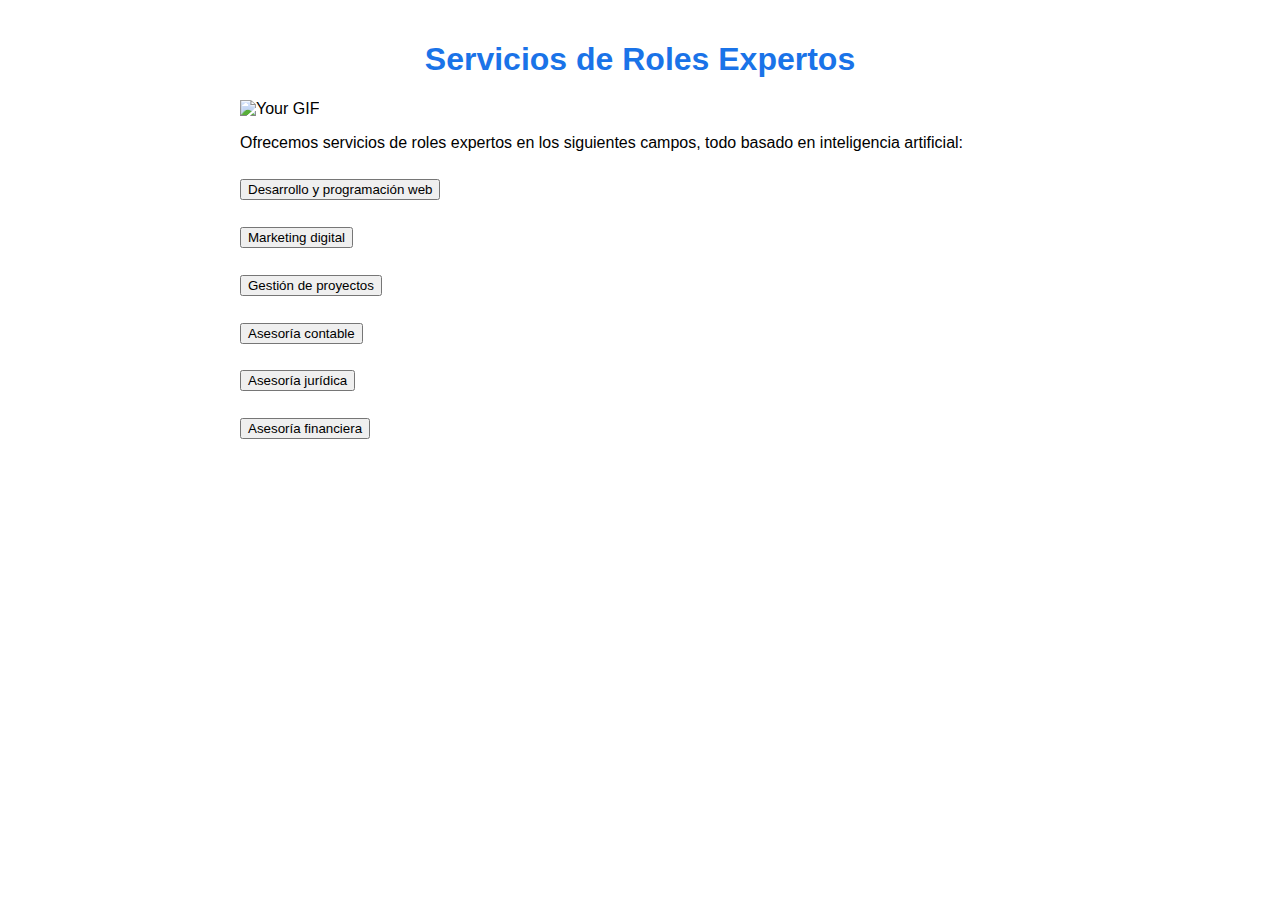
==== Index.html @ 4cf4db62 "" ====
<!DOCTYPE html>
<html>
<head>
<title>Servicios de AI</title>
<link rel="stylesheet" href="c.css">
</head>
<body>
<div class="container">
<h1>Servicios de Roles Expertos</h1>
<img src="https://media3.giphy.com/media/4oSx3BFMvfiEdPLYFT/giphy.gif?cid=6c09b9523b763789dd4bec6b2911b4ca8aa9b01402b9d484&ep=v1_internal_gifs_gifId&rid=giphy.gif&ct=g" alt="Your GIF">
<p>Ofrecemos servicios de roles expertos en los siguientes campos, todo basado en inteligencia artificial:</p>
<ul>
<li><h2><button class="service-btn" data-service="webdev">Desarrollo y programación web</button></h2></li>
<li><h2><button class="service-btn" data-service="marketing">Marketing digital</button></h2></li>
<li><h2><button class="service-btn" data-service="proyectos">Gestión de proyectos</button></h2></li>
<li><h2><button class="service-btn" data-service="contable">Asesoría contable</button></h2></li>
<li><h2><button class="service-btn" data-service="juridica">Asesoría jurídica</button></h2></li>
<li><h2><button class="service-btn" data-service="financiera">Asesoría financiera</button></h2></li>
</ul>
<div id="webdev" class="service">
<img src="https://static.vecteezy.com/system/resources/previews/000/271/024/original/vector-web-development-web-banner.jpg" alt="Desarrollo y programación web">
<p>Ofrecemos servicios de desarrollo y programación web utilizando las últimas tecnologías y herramientas. Nuestros expertos pueden ayudarte a crear sitios web atractivos y funcionales que cumplan con tus necesidades y objetivos. Trabajamos con lenguajes de programación como HTML, CSS, JavaScript, PHP y frameworks como React, Angular y Vue.js.</p>
</div>
<div id="marketing" class="service">
<img src="https://images.pexels.com/photos/4350767/pexels-photo-4350767.jpeg?auto=compress&cs=tinysrgb&w=1260&h=750&dpr=2" alt="Marketing digital">
<p>Ofrecemos servicios de marketing digital para ayudarte a promocionar tu negocio en línea. Nuestros expertos pueden ayudarte a desarrollar estrategias efectivas de publicidad en línea, SEO, redes sociales y más. Utilizamos herramientas avanzadas de análisis de datos para medir el éxito de tus campañas y ajustar nuestras estrategias en consecuencia.</p>
</div>
<div id="proyectos" class="service">
<img src="https://images.pexels.com/photos/7948044/pexels-photo-7948044.jpeg?auto=compress&cs=tinysrgb&w=1260&h=750&dpr=2" alt="Gestión de proyectos">
<p>Ofrecemos servicios de gestión de proyectos para ayudarte a planificar y ejecutar tus proyectos de manera efectiva. Nuestros expertos pueden ayudarte a definir el alcance del proyecto, establecer un cronograma realista y gestionar los recursos necesarios para completar el proyecto con éxito. Utilizamos metodologías ágiles como Scrum y Kanban para garantizar la entrega oportuna y la satisfacción del cliente.</p>
</div>
<div id="contable" class="service">
<img src="https://images.pexels.com/photos/6863189/pexels-photo-6863189.jpeg?auto=compress&cs=tinysrgb&w=1260&h=750&dpr=2" alt="Asesoría contable">
<p>Ofrecemos servicios de asesoría contable para ayudarte a llevar un registro preciso y actualizado de tus finanzas. Nuestros expertos pueden ayudarte a preparar estados financieros, calcular impuestos y cumplir con las normativas contables aplicables. Utilizamos software avanzado de contabilidad para garantizar la precisión y eficiencia en nuestros servicios.</p>
</div>
<div id="juridica" class="service">
<img src="https://images.pexels.com/photos/5669602/pexels-photo-5669602.jpeg?auto=compress&cs=tinysrgb&w=1260&h=750&dpr=2" alt="Asesoría jurídica">
<p>Ofrecemos servicios de asesoría jurídica para ayudarte a cumplir con las leyes y regulaciones aplicables a tu negocio. Nuestros expertos pueden ayudarte a redactar contratos, proteger tus derechos de propiedad intelectual y resolver disputas legales. Trabajamos con abogados experimentados en diferentes áreas del derecho para proporcionarte asesoramiento legal preciso y confiable.</p>
</div>
<div id="financiera" class="service">
<img src="https://images.pexels.com/photos/5980899/pexels-photo-5980899.jpeg?auto=compress&cs=tinysrgb&w=1260&h=750&dpr=2" alt="Asesoría financiera">
<p>Ofrecemos servicios de asesoría financieraas para ayudarte a tomar decisiones informadas sobre tus finanzas. Nuestros expertos pueden ayudarte a desarrollar un plan financiero sólido, invertir sabiamente y gestionar tus riesgos financieros. Utilizamos herramientas avanzadas de análisis financiero para proporcionarte recomendaciones personalizadas basadas en tus objetivos y situación financiera.</p>
</div>
</div>
<script src="js.js"></script>
</body>
</html>
---- c.css ----
:root {
 --color-primary: #1a73e8;
 --color-primary-dark: #174ea6;
 --color-primary-light: #e8f0fe;
}
@media (prefers-color-scheme: dark) {
 :root {
 --color-primary: #8ab4f8;
 --color-primary-dark: #e8f0fe;
 --color-primary-light: #174ea6;
 }
}
body {
 font-family: Arial, sans-serif;
 margin: 0;
 padding: 0;
}
.container {
 max-width: 800px;
 margin: 0 auto;
 padding: 20px;
}
h1 {
 color: var(--color-primary);
 text-align: center;
}
h2 {
 color: var(--color-primary-dark);
}
ul {
 list-style: none;
 padding: 0;
}
li {
 margin-bottom: 10px;
}
.service {
 display: none;
}
.service.active {
 display: block;
}
.service img {
 max-width: 100%;
 height: auto;
 display: block;
 margin-bottom: 20px;
}
@media (max-width: 600px) {
 .container {
 padding: 10px;
 }
 h1 {
 font-size: 24px;
 }
 h2 {
 font-size: 18px;
 }
}
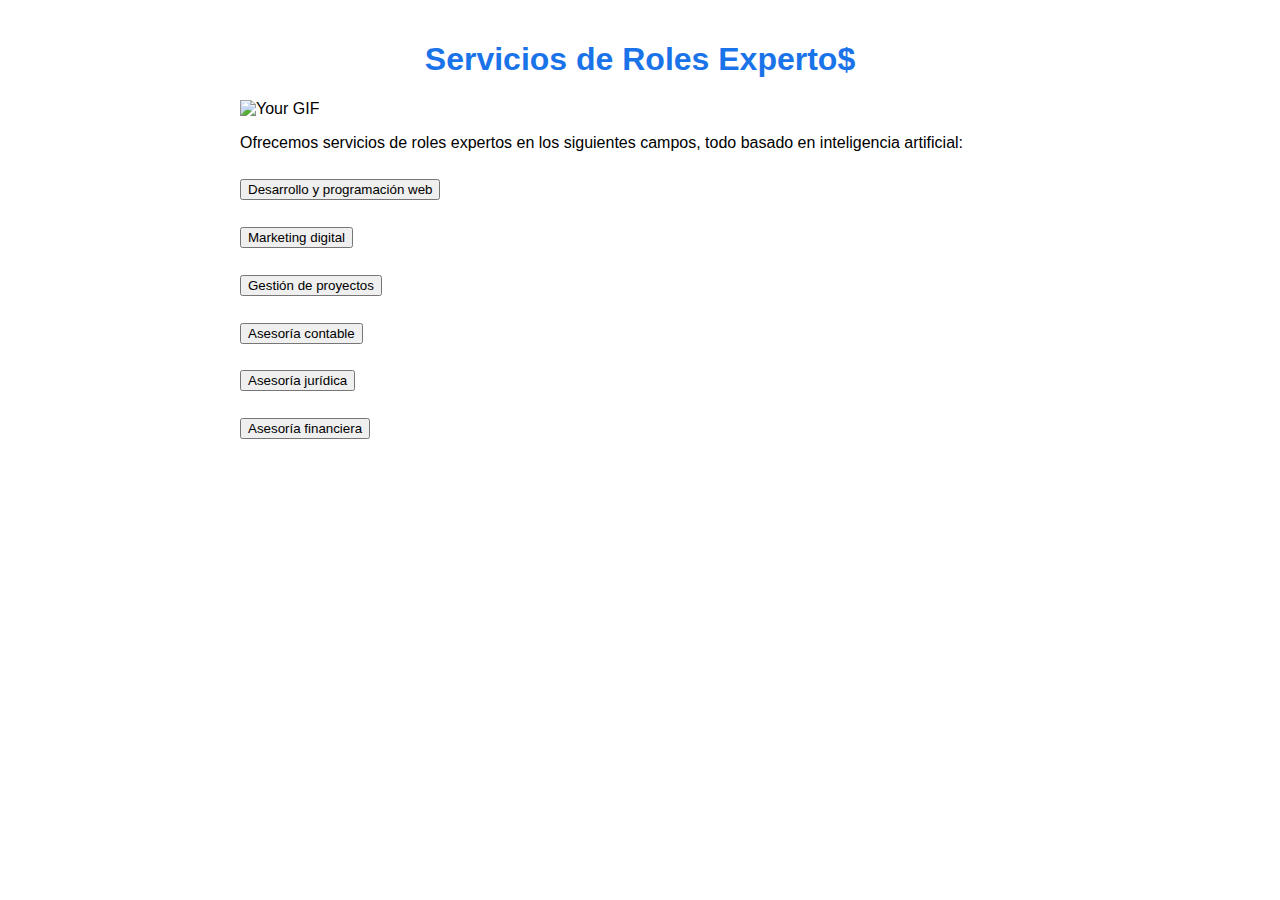
==== commit dfba6394: "Actualizar Index.html" ====
--- a/Index.html
+++ b/Index.html
@@ -6,7 +6,7 @@
 </head>
 <body>
 <div class="container">
-<h1>Servicios de Roles Expertos</h1>
+<h1>Servicios de Roles Experto$</h1>
 <img src="https://media3.giphy.com/media/4oSx3BFMvfiEdPLYFT/giphy.gif?cid=6c09b9523b763789dd4bec6b2911b4ca8aa9b01402b9d484&ep=v1_internal_gifs_gifId&rid=giphy.gif&ct=g" alt="Your GIF">
 <p>Ofrecemos servicios de roles expertos en los siguientes campos, todo basado en inteligencia artificial:</p>
 <ul>
@@ -39,7 +39,7 @@
 </div>
 <div id="financiera" class="service">
 <img src="https://images.pexels.com/photos/5980899/pexels-photo-5980899.jpeg?auto=compress&cs=tinysrgb&w=1260&h=750&dpr=2" alt="Asesoría financiera">
-<p>Ofrecemos servicios de asesoría financieraas para ayudarte a tomar decisiones informadas sobre tus finanzas. Nuestros expertos pueden ayudarte a desarrollar un plan financiero sólido, invertir sabiamente y gestionar tus riesgos financieros. Utilizamos herramientas avanzadas de análisis financiero para proporcionarte recomendaciones personalizadas basadas en tus objetivos y situación financiera.</p>
+<p>Ofrecemos servicios de asesoría financieras para ayudarte a tomar decisiones informadas sobre tus finanzas. Nuestros expertos pueden ayudarte a desarrollar un plan financiero sólido, invertir sjulianaabiamente y gestionar tus riesgos financieros. Utilizamos herramientas avanzadas de análisis financiero para proporcionarte recomendaciones personalizadas basadas en tus objetivos y situación financiera.</p>
 </div>
 </div>
 <script src="js.js"></script>
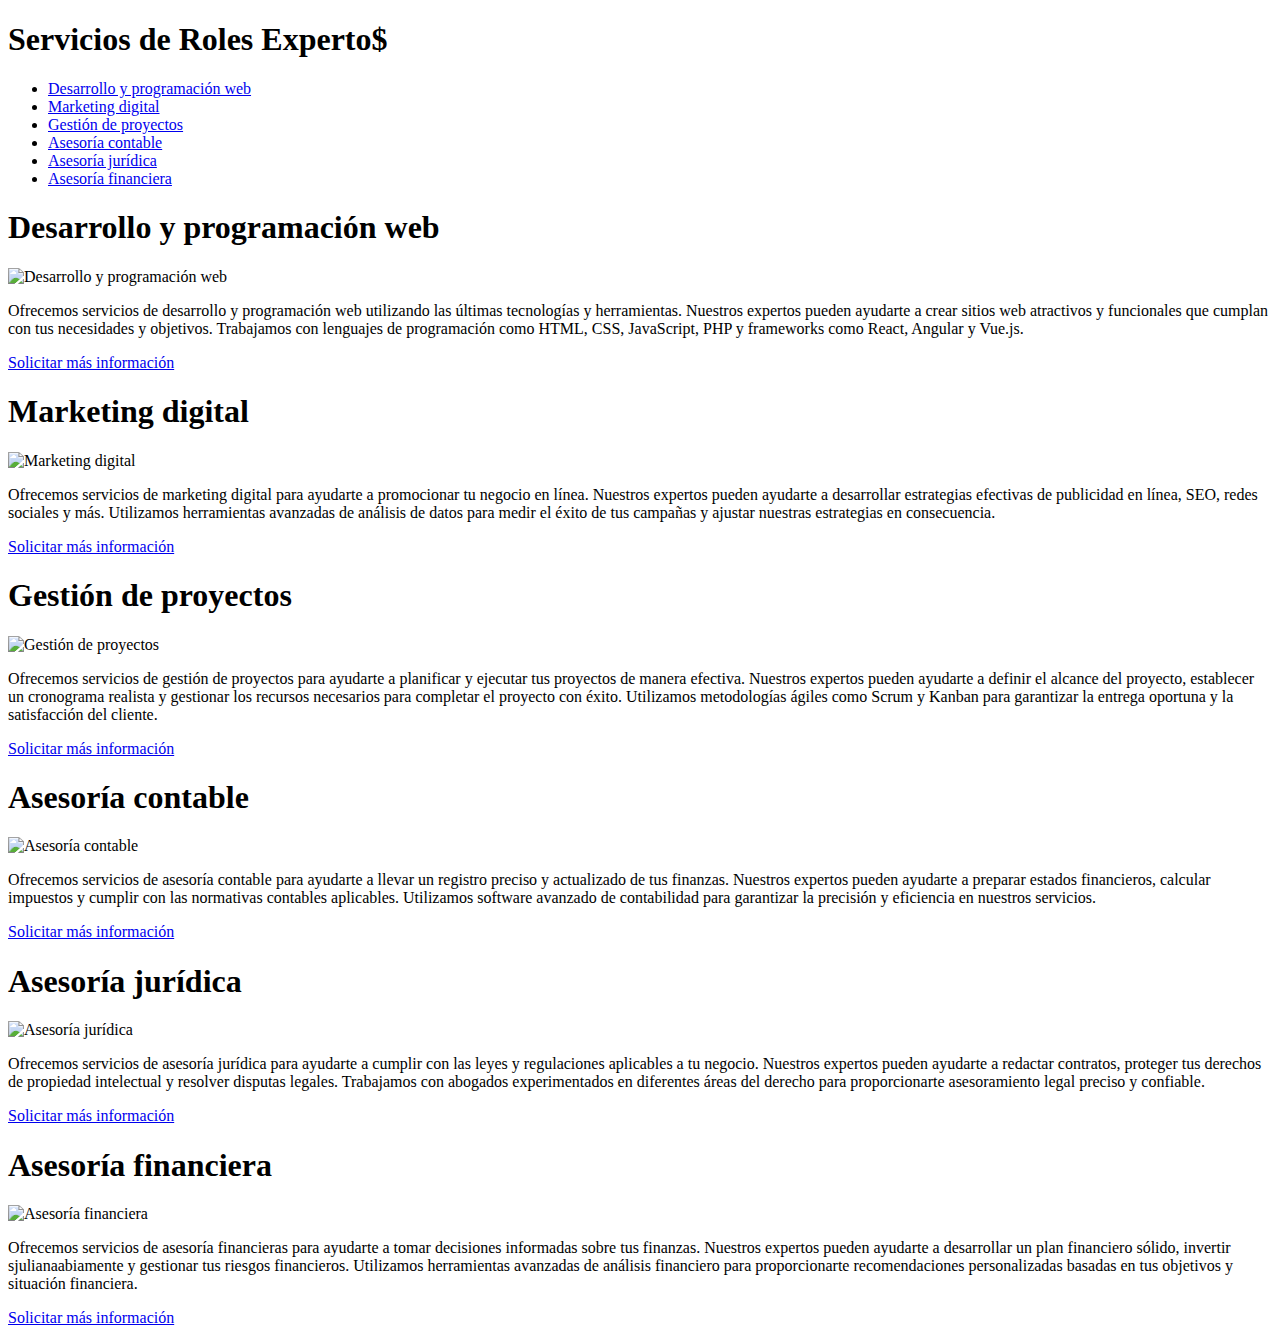
==== commit 44d990e9: "Rename prueba.html to Index.html" ====
--- a/Index.html
+++ b/Index.html
@@ -1,49 +1 @@
-<!DOCTYPE html>
-<html>
-<head>
-<title>Servicios de AI</title>
-<link rel="stylesheet" href="c.css">
-</head>
-<body>
-<div class="container">
-<h1>Servicios de Roles Experto$</h1>
-<img src="https://media3.giphy.com/media/4oSx3BFMvfiEdPLYFT/giphy.gif?cid=6c09b9523b763789dd4bec6b2911b4ca8aa9b01402b9d484&ep=v1_internal_gifs_gifId&rid=giphy.gif&ct=g" alt="Your GIF">
-<p>Ofrecemos servicios de roles expertos en los siguientes campos, todo basado en inteligencia artificial:</p>
-<ul>
-<li><h2><button class="service-btn" data-service="webdev">Desarrollo y programación web</button></h2></li>
-<li><h2><button class="service-btn" data-service="marketing">Marketing digital</button></h2></li>
-<li><h2><button class="service-btn" data-service="proyectos">Gestión de proyectos</button></h2></li>
-<li><h2><button class="service-btn" data-service="contable">Asesoría contable</button></h2></li>
-<li><h2><button class="service-btn" data-service="juridica">Asesoría jurídica</button></h2></li>
-<li><h2><button class="service-btn" data-service="financiera">Asesoría financiera</button></h2></li>
-</ul>
-<div id="webdev" class="service">
-<img src="https://static.vecteezy.com/system/resources/previews/000/271/024/original/vector-web-development-web-banner.jpg" alt="Desarrollo y programación web">
-<p>Ofrecemos servicios de desarrollo y programación web utilizando las últimas tecnologías y herramientas. Nuestros expertos pueden ayudarte a crear sitios web atractivos y funcionales que cumplan con tus necesidades y objetivos. Trabajamos con lenguajes de programación como HTML, CSS, JavaScript, PHP y frameworks como React, Angular y Vue.js.</p>
-</div>
-<div id="marketing" class="service">
-<img src="https://images.pexels.com/photos/4350767/pexels-photo-4350767.jpeg?auto=compress&cs=tinysrgb&w=1260&h=750&dpr=2" alt="Marketing digital">
-<p>Ofrecemos servicios de marketing digital para ayudarte a promocionar tu negocio en línea. Nuestros expertos pueden ayudarte a desarrollar estrategias efectivas de publicidad en línea, SEO, redes sociales y más. Utilizamos herramientas avanzadas de análisis de datos para medir el éxito de tus campañas y ajustar nuestras estrategias en consecuencia.</p>
-</div>
-<div id="proyectos" class="service">
-<img src="https://images.pexels.com/photos/7948044/pexels-photo-7948044.jpeg?auto=compress&cs=tinysrgb&w=1260&h=750&dpr=2" alt="Gestión de proyectos">
-<p>Ofrecemos servicios de gestión de proyectos para ayudarte a planificar y ejecutar tus proyectos de manera efectiva. Nuestros expertos pueden ayudarte a definir el alcance del proyecto, establecer un cronograma realista y gestionar los recursos necesarios para completar el proyecto con éxito. Utilizamos metodologías ágiles como Scrum y Kanban para garantizar la entrega oportuna y la satisfacción del cliente.</p>
-</div>
-<div id="contable" class="service">
-<img src="https://images.pexels.com/photos/6863189/pexels-photo-6863189.jpeg?auto=compress&cs=tinysrgb&w=1260&h=750&dpr=2" alt="Asesoría contable">
-<p>Ofrecemos servicios de asesoría contable para ayudarte a llevar un registro preciso y actualizado de tus finanzas. Nuestros expertos pueden ayudarte a preparar estados financieros, calcular impuestos y cumplir con las normativas contables aplicables. Utilizamos software avanzado de contabilidad para garantizar la precisión y eficiencia en nuestros servicios.</p>
-</div>
-<div id="juridica" class="service">
-<img src="https://images.pexels.com/photos/5669602/pexels-photo-5669602.jpeg?auto=compress&cs=tinysrgb&w=1260&h=750&dpr=2" alt="Asesoría jurídica">
-<p>Ofrecemos servicios de asesoría jurídica para ayudarte a cumplir con las leyes y regulaciones aplicables a tu negocio. Nuestros expertos pueden ayudarte a redactar contratos, proteger tus derechos de propiedad intelectual y resolver disputas legales. Trabajamos con abogados experimentados en diferentes áreas del derecho para proporcionarte asesoramiento legal preciso y confiable.</p>
-</div>
-<div id="financiera" class="service">
-<img src="https://images.pexels.com/photos/5980899/pexels-photo-5980899.jpeg?auto=compress&cs=tinysrgb&w=1260&h=750&dpr=2" alt="Asesoría financiera">
-<p>Ofrecemos servicios de asesoría financieras para ayudarte a tomar decisiones informadas sobre tus finanzas. Nuestros expertos pueden ayudarte a desarrollar un plan financiero sólido, invertir sjulianaabiamente y gestionar tus riesgos financieros. Utilizamos herramientas avanzadas de análisis financiero para proporcionarte recomendaciones personalizadas basadas en tus objetivos y situación financiera.</p>
-</div>
-</div>
-<script src="js.js"></script>
-</body>
-</html>
-
-
+ <!DOCTYPE html> <html> <head> <title>Servicios de AI</title> <link rel="stylesheet" href="c.css"> </head> <body> <div class="container"> <h1>Servicios de Roles Experto$</h1> <nav> <ul> <li><a href="#webdev">Desarrollo y programación web</a></li> <li><a href="#marketing">Marketing digital</a></li> <li><a href="#proyectos">Gestión de proyectos</a></li> <li><a href="#contable">Asesoría contable</a></li> <li><a href="#juridica">Asesoría jurídica</a></li> <li><a href="#financiera">Asesoría financiera</a></li> </ul> </nav> <section id="webdev"> <h1>Desarrollo y programación web</h1> <img src="https://static.vecteezy.com/system/resources/previews/000/271/024/original/vector-web-development-web-banner.jpg" alt="Desarrollo y programación web"> <p>Ofrecemos servicios de desarrollo y programación web utilizando las últimas tecnologías y herramientas. Nuestros expertos pueden ayudarte a crear sitios web atractivos y funcionales que cumplan con tus necesidades y objetivos. Trabajamos con lenguajes de programación como HTML, CSS, JavaScript, PHP y frameworks como React, Angular y Vue.js.</p> <a href="#">Solicitar más información</a> </section> <section id="marketing"> <h1>Marketing digital</h1> <img src="https://images.pexels.com/photos/4350767/pexels-photo-4350767.jpeg?auto=compress&cs=tinysrgb&w=1260&h=750&dpr=2" alt="Marketing digital"> <p>Ofrecemos servicios de marketing digital para ayudarte a promocionar tu negocio en línea. Nuestros expertos pueden ayudarte a desarrollar estrategias efectivas de publicidad en línea, SEO, redes sociales y más. Utilizamos herramientas avanzadas de análisis de datos para medir el éxito de tus campañas y ajustar nuestras estrategias en consecuencia.</p> <a href="#">Solicitar más información</a> </section> <section id="proyectos"> <h1>Gestión de proyectos</h1> <img src="https://images.pexels.com/photos/7948044/pexels-photo-7948044.jpeg?auto=compress&cs=tinysrgb&w=1260&h=750&dpr=2" alt="Gestión de proyectos"> <p>Ofrecemos servicios de gestión de proyectos para ayudarte a planificar y ejecutar tus proyectos de manera efectiva. Nuestros expertos pueden ayudarte a definir el alcance del proyecto, establecer un cronograma realista y gestionar los recursos necesarios para completar el proyecto con éxito. Utilizamos metodologías ágiles como Scrum y Kanban para garantizar la entrega oportuna y la satisfacción del cliente.</p> <a href="#">Solicitar más información</a> </section> <section id="contable"> <h1>Asesoría contable</h1> <img src="https://images.pexels.com/photos/6863189/pexels-photo-6863189.jpeg?auto=compress&cs=tinysrgb&w=1260&h=750&dpr=2" alt="Asesoría contable"> <p>Ofrecemos servicios de asesoría contable para ayudarte a llevar un registro preciso y actualizado de tus finanzas. Nuestros expertos pueden ayudarte a preparar estados financieros, calcular impuestos y cumplir con las normativas contables aplicables. Utilizamos software avanzado de contabilidad para garantizar la precisión y eficiencia en nuestros servicios.</p> <a href="#">Solicitar más información</a> </section> <section id="juridica"> <h1>Asesoría jurídica</h1> <img src="https://images.pexels.com/photos/5669602/pexels-photo-5669602.jpeg?auto=compress&cs=tinysrgb&w=1260&h=750&dpr=2" alt="Asesoría jurídica"> <p>Ofrecemos servicios de asesoría jurídica para ayudarte a cumplir con las leyes y regulaciones aplicables a tu negocio. Nuestros expertos pueden ayudarte a redactar contratos, proteger tus derechos de propiedad intelectual y resolver disputas legales. Trabajamos con abogados experimentados en diferentes áreas del derecho para proporcionarte asesoramiento legal preciso y confiable.</p> <a href="#">Solicitar más información</a> </section> <section id="financiera"> <h1>Asesoría financiera</h1> <img src="https://images.pexels.com/photos/5980899/pexels-photo-5980899.jpeg?auto=compress&cs=tinysrgb&w=1260&h=750&dpr=2" alt="Asesoría financiera"> <p>Ofrecemos servicios de asesoría financieras para ayudarte a tomar decisiones informadas sobre tus finanzas. Nuestros expertos pueden ayudarte a desarrollar un plan financiero sólido, invertir sjulianaabiamente y gestionar tus riesgos financieros. Utilizamos herramientas avanzadas de análisis financiero para proporcionarte recomendaciones personalizadas basadas en tus objetivos y situación financiera.</p> <a href="#">Solicitar más información</a> </section> </div> <script src="js.js"></script> </body> </html>
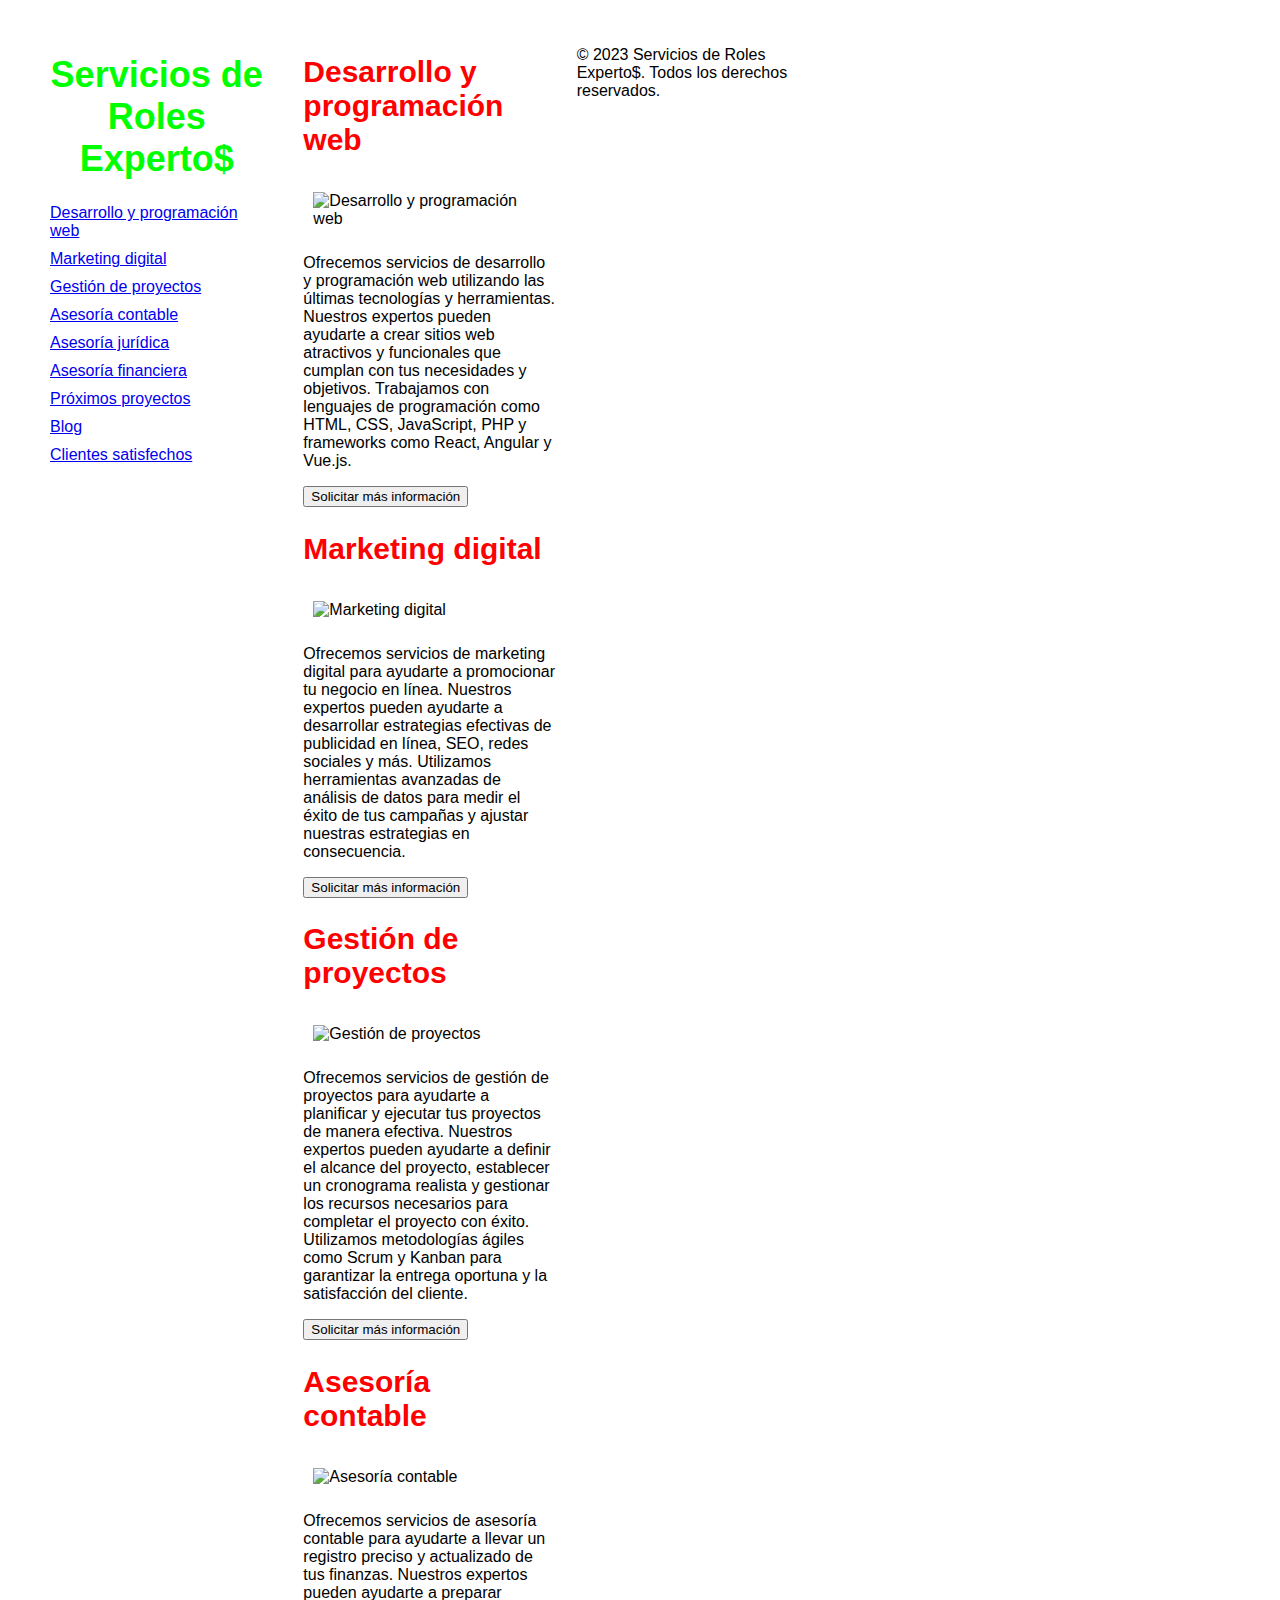
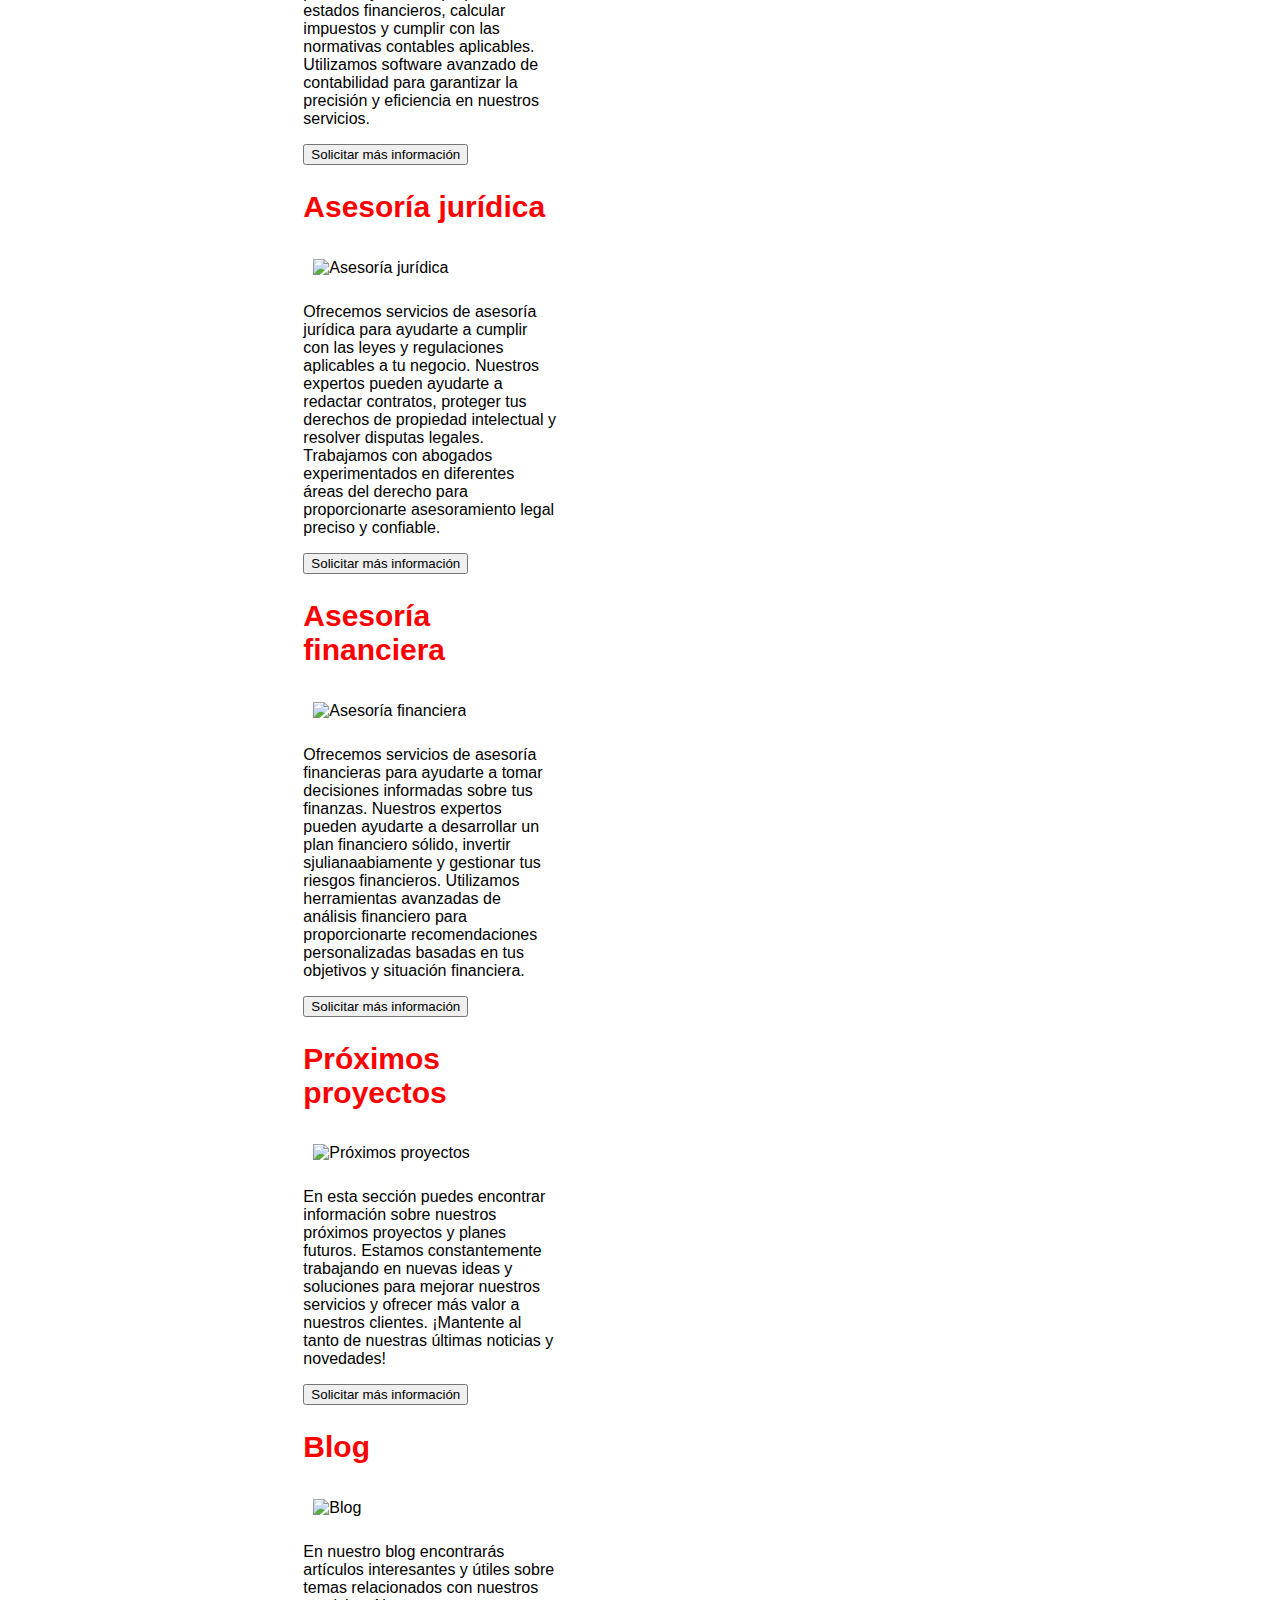
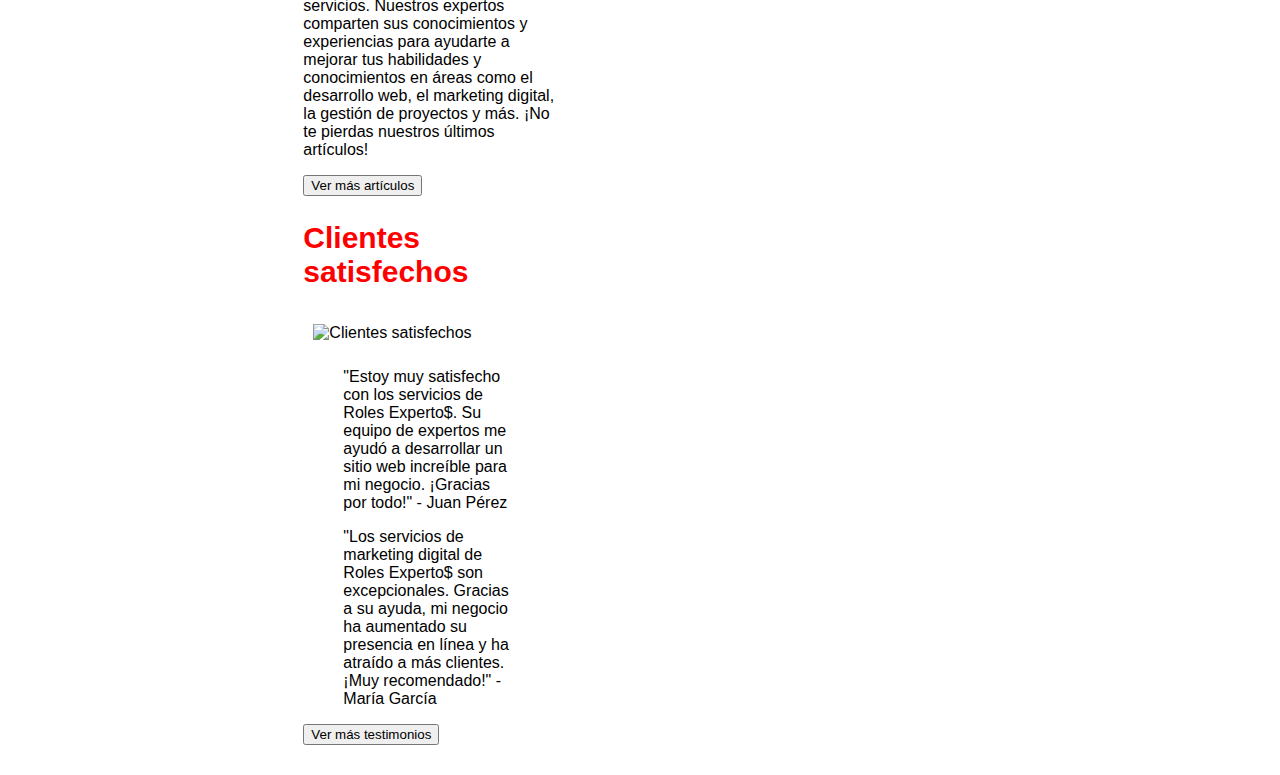
==== commit cb7ba1b9: "Update Index.html" ====
--- a/Index.html
+++ b/Index.html
@@ -1 +1,7 @@
- <!DOCTYPE html> <html> <head> <title>Servicios de AI</title> <link rel="stylesheet" href="c.css"> </head> <body> <div class="container"> <h1>Servicios de Roles Experto$</h1> <nav> <ul> <li><a href="#webdev">Desarrollo y programación web</a></li> <li><a href="#marketing">Marketing digital</a></li> <li><a href="#proyectos">Gestión de proyectos</a></li> <li><a href="#contable">Asesoría contable</a></li> <li><a href="#juridica">Asesoría jurídica</a></li> <li><a href="#financiera">Asesoría financiera</a></li> </ul> </nav> <section id="webdev"> <h1>Desarrollo y programación web</h1> <img src="https://static.vecteezy.com/system/resources/previews/000/271/024/original/vector-web-development-web-banner.jpg" alt="Desarrollo y programación web"> <p>Ofrecemos servicios de desarrollo y programación web utilizando las últimas tecnologías y herramientas. Nuestros expertos pueden ayudarte a crear sitios web atractivos y funcionales que cumplan con tus necesidades y objetivos. Trabajamos con lenguajes de programación como HTML, CSS, JavaScript, PHP y frameworks como React, Angular y Vue.js.</p> <a href="#">Solicitar más información</a> </section> <section id="marketing"> <h1>Marketing digital</h1> <img src="https://images.pexels.com/photos/4350767/pexels-photo-4350767.jpeg?auto=compress&cs=tinysrgb&w=1260&h=750&dpr=2" alt="Marketing digital"> <p>Ofrecemos servicios de marketing digital para ayudarte a promocionar tu negocio en línea. Nuestros expertos pueden ayudarte a desarrollar estrategias efectivas de publicidad en línea, SEO, redes sociales y más. Utilizamos herramientas avanzadas de análisis de datos para medir el éxito de tus campañas y ajustar nuestras estrategias en consecuencia.</p> <a href="#">Solicitar más información</a> </section> <section id="proyectos"> <h1>Gestión de proyectos</h1> <img src="https://images.pexels.com/photos/7948044/pexels-photo-7948044.jpeg?auto=compress&cs=tinysrgb&w=1260&h=750&dpr=2" alt="Gestión de proyectos"> <p>Ofrecemos servicios de gestión de proyectos para ayudarte a planificar y ejecutar tus proyectos de manera efectiva. Nuestros expertos pueden ayudarte a definir el alcance del proyecto, establecer un cronograma realista y gestionar los recursos necesarios para completar el proyecto con éxito. Utilizamos metodologías ágiles como Scrum y Kanban para garantizar la entrega oportuna y la satisfacción del cliente.</p> <a href="#">Solicitar más información</a> </section> <section id="contable"> <h1>Asesoría contable</h1> <img src="https://images.pexels.com/photos/6863189/pexels-photo-6863189.jpeg?auto=compress&cs=tinysrgb&w=1260&h=750&dpr=2" alt="Asesoría contable"> <p>Ofrecemos servicios de asesoría contable para ayudarte a llevar un registro preciso y actualizado de tus finanzas. Nuestros expertos pueden ayudarte a preparar estados financieros, calcular impuestos y cumplir con las normativas contables aplicables. Utilizamos software avanzado de contabilidad para garantizar la precisión y eficiencia en nuestros servicios.</p> <a href="#">Solicitar más información</a> </section> <section id="juridica"> <h1>Asesoría jurídica</h1> <img src="https://images.pexels.com/photos/5669602/pexels-photo-5669602.jpeg?auto=compress&cs=tinysrgb&w=1260&h=750&dpr=2" alt="Asesoría jurídica"> <p>Ofrecemos servicios de asesoría jurídica para ayudarte a cumplir con las leyes y regulaciones aplicables a tu negocio. Nuestros expertos pueden ayudarte a redactar contratos, proteger tus derechos de propiedad intelectual y resolver disputas legales. Trabajamos con abogados experimentados en diferentes áreas del derecho para proporcionarte asesoramiento legal preciso y confiable.</p> <a href="#">Solicitar más información</a> </section> <section id="financiera"> <h1>Asesoría financiera</h1> <img src="https://images.pexels.com/photos/5980899/pexels-photo-5980899.jpeg?auto=compress&cs=tinysrgb&w=1260&h=750&dpr=2" alt="Asesoría financiera"> <p>Ofrecemos servicios de asesoría financieras para ayudarte a tomar decisiones informadas sobre tus finanzas. Nuestros expertos pueden ayudarte a desarrollar un plan financiero sólido, invertir sjulianaabiamente y gestionar tus riesgos financieros. Utilizamos herramientas avanzadas de análisis financiero para proporcionarte recomendaciones personalizadas basadas en tus objetivos y situación financiera.</p> <a href="#">Solicitar más información</a> </section> </div> <script src="js.js"></script> </body> </html>
+<!DOCTYPE html> <html> <head> <title>Servicios de AI</title> <link rel="stylesheet" href="c.css"> </head> <body> <div class="container"> <header> <h1>Servicios de Roles Experto$</h1> <nav> <ul> <li><a href="#webdev">Desarrollo y programación web</a></li> <li><a href="#marketing">Marketing digital</a></li> <li><a href="#proyectos">Gestión de proyectos</a></li> <li><a href="#contable">Asesoría contable</a></li> <li><a href="#juridica">Asesoría jurídica</a></li> <li><a href="#financiera">Asesoría financiera</a></li> <li><a href="#proximos-proyectos">Próximos proyectos</a></li> <!-- Agregado --> <li><a href="#blog">Blog</a></li> <!-- Agregado --> <li><a href="#clientes-satisfechos">Clientes satisfechos</a></li> <!-- Agregado --> </ul> </nav> </header> <main> <section id="webdev"> <h2>Desarrollo y programación web</h2> <img src="https://static.vecteezy.com/system/resources/previews/000/271/024/original/vector-web-development-web-banner.jpg" alt="Desarrollo y programación web"> <p>Ofrecemos servicios de desarrollo y programación web utilizando las últimas tecnologías y herramientas. Nuestros expertos pueden ayudarte a crear sitios web atractivos y funcionales que cumplan con tus necesidades y objetivos. Trabajamos con lenguajes de programación como HTML, CSS, JavaScript, PHP y frameworks como React, Angular y Vue.js.</p> <button>Solicitar más información</button> </section> <section id="marketing"> <h2>Marketing digital</h2> <img src="https://images.pexels.com/photos/4350767/pexels-photo-4350767.jpeg?auto=compress&cs=tinysrgb&w=1260&h=750&dpr=2" alt="Marketing digital"> <p>Ofrecemos servicios de marketing digital para ayudarte a promocionar tu negocio en línea. Nuestros expertos pueden ayudarte a desarrollar estrategias efectivas de publicidad en línea, SEO, redes sociales y más. Utilizamos herramientas avanzadas de análisis de datos para medir el éxito de tus campañas y ajustar nuestras estrategias en consecuencia.</p> <button>Solicitar más información</button> </section> <section id="proyectos"> <h2>Gestión de proyectos</h2> <img src="https://images.pexels.com/photos/7948044/pexels-photo-7948044.jpeg?auto=compress&cs=tinysrgb&w=1260&h=750&dpr=2" alt="Gestión de proyectos"> <p>Ofrecemos servicios de gestión de proyectos para ayudarte a planificar y ejecutar tus proyectos de manera efectiva. Nuestros expertos pueden ayudarte a definir el alcance del proyecto, establecer un cronograma realista y gestionar los recursos necesarios para completar el proyecto con éxito. Utilizamos metodologías ágiles como Scrum y Kanban para garantizar la entrega oportuna y la satisfacción del cliente.</p> <button>Solicitar más información</button> </section> <section id="contable"> <h2>Asesoría contable</h2> <img src="https://images.pexels.com/photos/6863189/pexels-photo-6863189.jpeg?auto=compress&cs=tinysrgb&w=1260&h=750&dpr=2" alt="Asesoría contable"> <p>Ofrecemos servicios de asesoría contable para ayudarte a llevar un registro preciso y actualizado de tus finanzas. Nuestros expertos pueden ayudarte a preparar estados financieros, calcular impuestos y cumplir con las normativas contables aplicables. Utilizamos software avanzado de contabilidad para garantizar la precisión y eficiencia en nuestros servicios.</p> <button>Solicitar más información</button> </section> <section id="juridica"> <h2>Asesoría jurídica</h2> <img src="https://images.pexels.com/photos/5669602/pexels-photo-5669602.jpeg?auto=compress&cs=tinysrgb&w=1260&h=750&dpr=2" alt="Asesoría jurídica"> <p>Ofrecemos servicios de asesoría jurídica para ayudarte a cumplir con las leyes y regulaciones aplicables a tu negocio. Nuestros expertos pueden ayudarte a redactar contratos, proteger tus derechos de propiedad intelectual y resolver disputas legales. Trabajamos con abogados experimentados en diferentes áreas del derecho para proporcionarte asesoramiento legal preciso y confiable.</p> <button>Solicitar más información</button> </section> <section id="financiera"> <h2>Asesoría financiera</h2> <img src="https://images.pexels.com/photos/5980899/pexels-photo-5980899.jpeg?auto=compress&cs=tinysrgb&w=1260&h=750&dpr=2" alt="Asesoría financiera"> <p>Ofrecemos servicios de asesoría financieras para ayudarte a tomar decisiones informadas sobre tus finanzas. Nuestros expertos pueden ayudarte a desarrollar un plan financiero sólido, invertir sjulianaabiamente y gestionar tus riesgos financieros. Utilizamos herramientas avanzadas de análisis financiero para proporcionarte recomendaciones personalizadas basadas en tus objetivos y situación financiera.</p> <button>Solicitar más información</button> </section> <!-- Sección agregada --> <section id="proximos-proyectos"> <h2>Próximos proyectos</h2> <img src="https://images.pexels.com/photos/3182777/pexels-photo-3182777.jpeg?auto=compress&cs=tinysrgb&w=1260&h=750&dpr=2" alt="Próximos proyectos"> <p>En esta sección puedes encontrar información sobre nuestros próximos proyectos y planes futuros. Estamos constantemente trabajando en nuevas ideas y soluciones para mejorar nuestros servicios y ofrecer más valor a nuestros clientes. ¡Mantente al tanto de nuestras últimas noticias y novedades!</p> <button>Solicitar más información</button> </section> <!-- Sección agregada --> <section id="blog"> <h2>Blog</h2> <img src="https://images.pexels.com/photos/261662/pexels-photo-261662.jpeg?auto=compress&cs=tinysrgb&w=1260&h=750&dpr=2" alt="Blog"> <p>En nuestro blog encontrarás artículos interesantes y útiles sobre temas relacionados con nuestros servicios. Nuestros expertos comparten sus conocimientos y experiencias para ayudarte a mejorar tus habilidades y conocimientos en áreas como el desarrollo web, el marketing digital, la gestión de proyectos y más. ¡No te pierdas nuestros últimos artículos!</p> <button>Ver más artículos</button> </section> <!-- Sección agregada --> <section id="clientes-satisfechos"> <h2>Clientes satisfechos</h2> <img src="https://images.pexels.com/photos/3183150/pexels-photo-3183150.jpeg?auto=compress&cs=tinysrgb&w=1260&h=750&dpr=2" alt="Clientes satisfechos"> <blockquote> "Estoy muy satisfecho con los servicios de Roles Experto$. Su equipo de expertos me ayudó a desarrollar un sitio web increíble para mi negocio. ¡Gracias por todo!" - Juan Pérez </blockquote> <blockquote> "Los servicios de marketing digital de Roles Experto$ son excepcionales. Gracias a su ayuda, mi negocio ha aumentado su presencia en línea y ha atraído a más clientes. ¡Muy recomendado!" - María García </blockquote> <button>Ver más testimonios</button> </section> </main> <footer>
+        <p>© 2023 Servicios de Roles Experto$. Todos los derechos reservados.</p>
+      </footer>
+    </div>
+    <script src="js.js"></script>
+  </body>
+</html>
--- a/c.css
+++ b/c.css
@@ -0,0 +1,228 @@
+/* Establecer colores personalizados utilizando variables CSS */
+:root {
+  --color-primary: #00FF00;
+  --color-primary-dark: #FF0000;
+  --color-primary-light: #eee;
+  --color-accent: #9c27b0;
+}
+
+/* Cambiar los colores personalizados si el esquema de color preferido del usuario es oscuro */
+@media (prefers-color-scheme: dark) {
+  :root {
+    --color-primary: #8ab4f8;
+    --color-primary-dark: #e8f0fe;
+    --color-primary-light: #174ea6;
+  }
+}
+
+/* Establecer la fuente y eliminar los márgenes y el relleno predeterminados del cuerpo */
+body {
+  font-family: Arial, sans-serif;
+  margin: 0;
+  padding: 0;
+}
+
+/* Establecer un ancho máximo para el contenedor y centrarlo horizontalmente */
+.container {
+  max-width: 800px;
+  margin: 0 auto;
+  padding: 20px;
+  display: grid;
+  grid-template-columns: repeat(auto-fit, minmax(250px, 1fr));
+  grid-gap: 20px;
+}
+
+/* Establecer el color y la alineación del texto para los encabezados h1 */
+h1 {
+  color: var(--color-primary);
+  text-align: center;
+}
+
+/* Establecer el color para los encabezados h2 */
+h2 {
+  color: var(--color-primary-dark);
+}
+
+/* Eliminar el estilo de lista y el relleno predeterminados para las listas desordenadas */
+ul {
+  list-style: none;
+  padding: 0;
+}
+
+/* Agregar un margen inferior a los elementos de la lista */
+li {
+  margin-bottom: 10px;
+}
+
+/* Ocultar los elementos con la clase .service por defecto */
+.service {
+  display: none;
+}
+
+/* Mostrar los elementos con las clases .service y .active */
+.service.active {
+  display: block;
+}
+
+/* Establecer un ancho máximo para las imágenes dentro de los elementos con la clase .service y agregar un margen inferior */
+.service img, img {
+  max-width: 100%;
+  height: auto;
+  object-fit: cover;
+}
+
+.service img {
+  display:block;
+  margin-bottom:20px;
+}
+
+/* Establecer la barra de navegación como un contenedor flex y alinear y distribuir sus elementos */
+.navbar {
+  display:flex;
+  justify-content: space-between;
+  align-items:center;
+  padding-left:10px;
+  padding-right:10px;
+}
+
+/* Establecer la lista de navegación como un contenedor flex y alinear sus elementos a la derecha */
+.nav-links{
+  list-style:none;
+  margin-left:auto;
+  display:flex;
+  flex-wrap:wrap;
+  align-items:center;
+}
+
+/* Agregar márgenes a los elementos de la lista de navegación */
+.nav-links li{
+  margin-left:20px;
+  margin-right:20px;
+}
+
+/* Eliminar el subrayado y establecer el color y el tamaño de fuente para los enlaces de navegación */
+.nav-links a{
+  text-decoration:none;
+  color:black;
+  font-size:18px;
+}
+
+@media (max-width : 768px){
+.nav-links{
+flex-direction : column ;
+position:absolute;
+top :70px ;
+left :0 ;
+background-color:white ;
+width :100% ;
+text-align:center ;
+display:none; 
+}
+.nav-links li{
+margin-top:10px; 
+margin-bottom:10px; 
+}
+.nav-links a{
+font-size:20px; 
+}
+.navbar{
+flex-wrap:wrap; 
+}
+.toggle{
+display:block; 
+position:absolute; 
+top:10px; 
+right:10px; 
+cursor:pointer; 
+}
+}
+.toggle{
+display:none; 
+}
+@media (max-width: 320px) {
+.container {
+padding:10px; 
+}
+h1 {
+font-size:24px; 
+}
+h2 {
+font-size:18px; 
+}
+}
+@media (min-width: 321px) and (max-width: 480px),
+@media (min-width: 481px) and (max-width: 600px),
+@media (min-width: 601px) and (max-width:800px) {
+.container {
+padding:15px; 
+}
+h1 {
+font-size:28px; 
+}
+h2 {
+font-size:22px; 
+}
+}
+@media (min-width: 801px) and (max-width: 1024px) {
+.container {
+padding:20px; 
+}
+h1 {
+font-size:32px; 
+}
+h2 {
+font-size:26px; 
+}
+}
+@media (min-width: 1025px) {
+.container {
+padding:20px; 
+}
+h1 {
+font-size:36px; 
+}
+h2 {
+font-size:30px; 
+}
+}
+
+/* Agregar márgenes y espacios adecuados para crear un diseño limpio y ordenado */
+.container, .navbar, ul, li, .service img, img, .nav-links li, .nav-links a {
+  margin: 10px;
+}
+
+/* Eliminar elementos innecesarios o demasiado llamativos */
+.toggle {
+  display: none;
+}
+
+/* Ajustar el tamaño de las imágenes y el gif para que se ajusten adecuadamente dentro de sus secciones */
+img, video {
+  max-width: 100%;
+  height: auto;
+  object-fit: cover;
+}
+
+/* Aplicar una transición suave al pasar el cursor sobre los botones */
+button {
+  transition: background-color 0.3s ease-in-out;
+}
+
+button:hover {
+  background-color: var(--color-accent);
+}
+
+/* Agregar transiciones suaves y efectos sutiles para mejorar la experiencia visual de la página */
+a, button, input[type="submit"], input[type="reset"] {
+  transition: all 0.3s ease-in-out;
+}
+
+a:hover, button:hover, input[type="submit"]:hover, input[type="reset"]:hover {
+  transform: translateY(-3px);
+  box-shadow: 0 10px 20px rgba(0, 0, 0, 0.2);
+}
+
+a:active, button:active, input[type="submit"]:active, input[type="reset"]:active {
+  transform: translateY(-1px);
+  box-shadow: 0 5px 10px rgba(0, 0, 0, 0.2);
+}
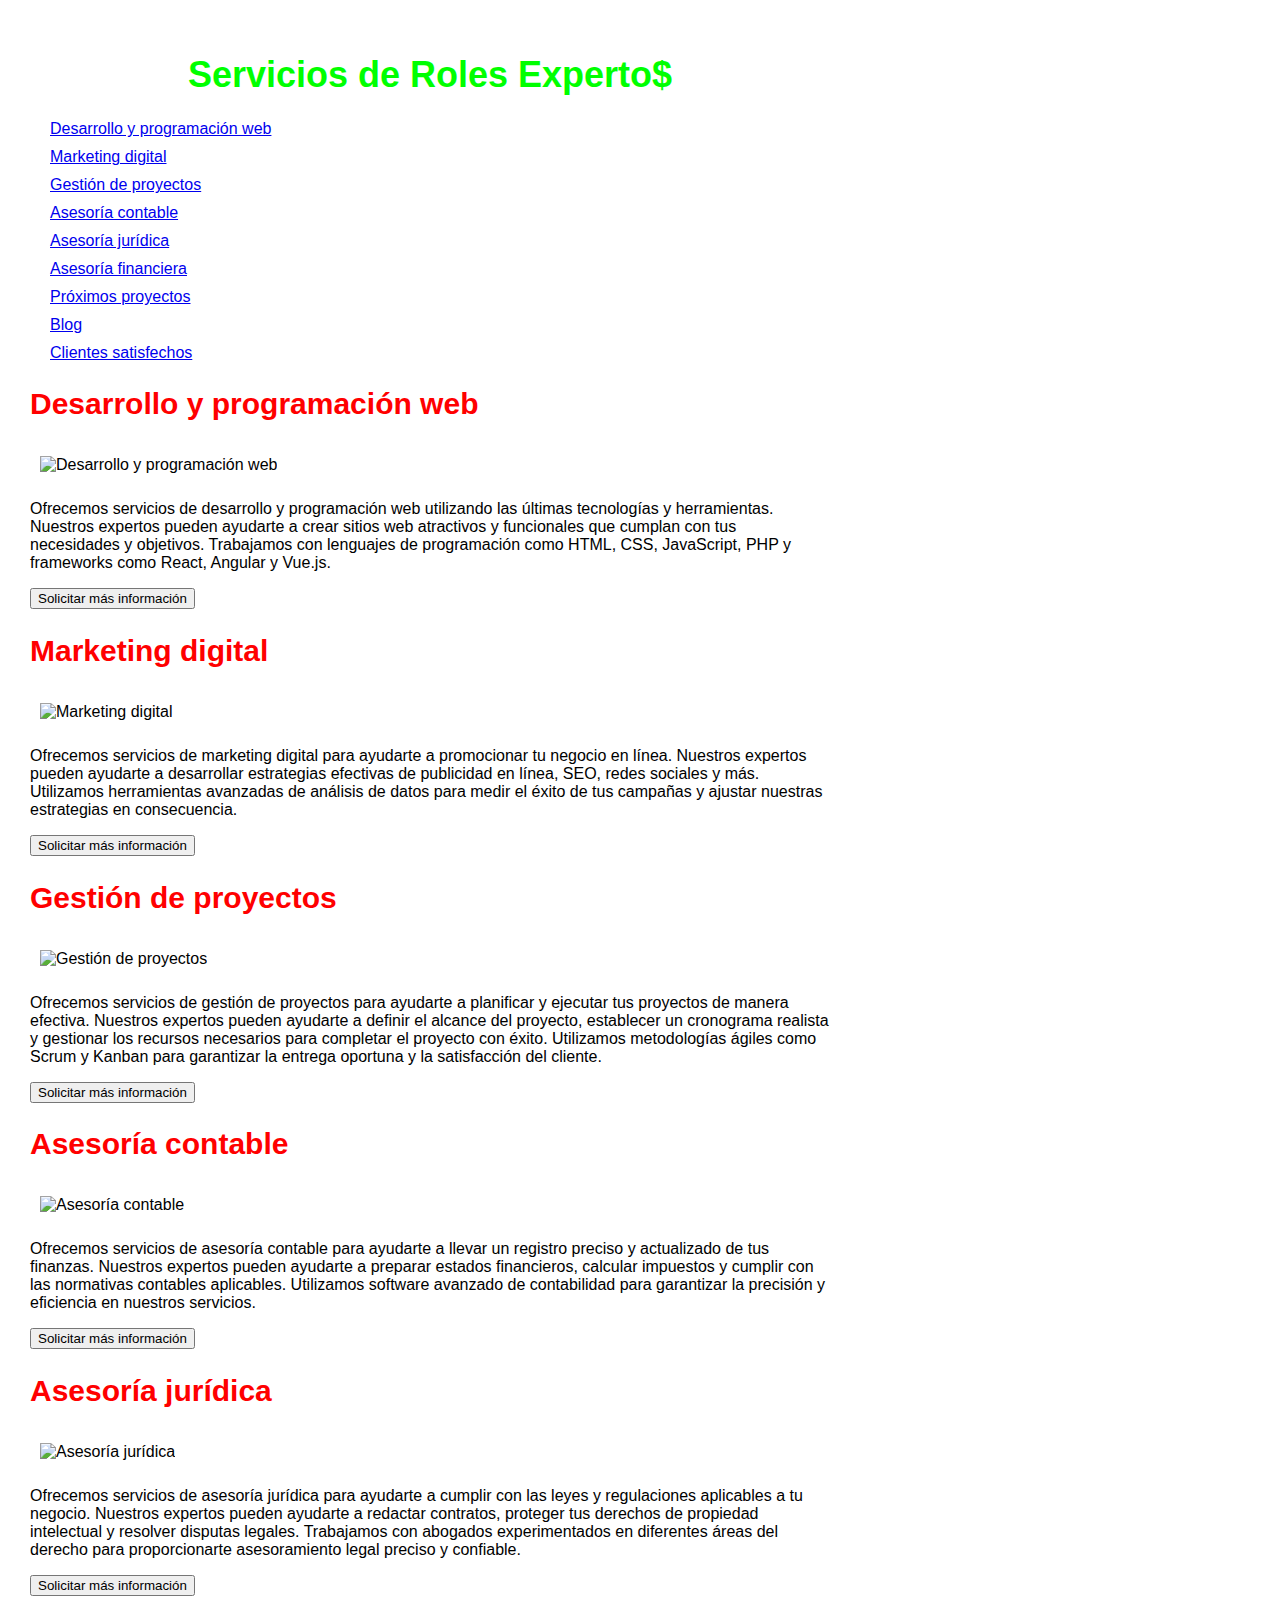
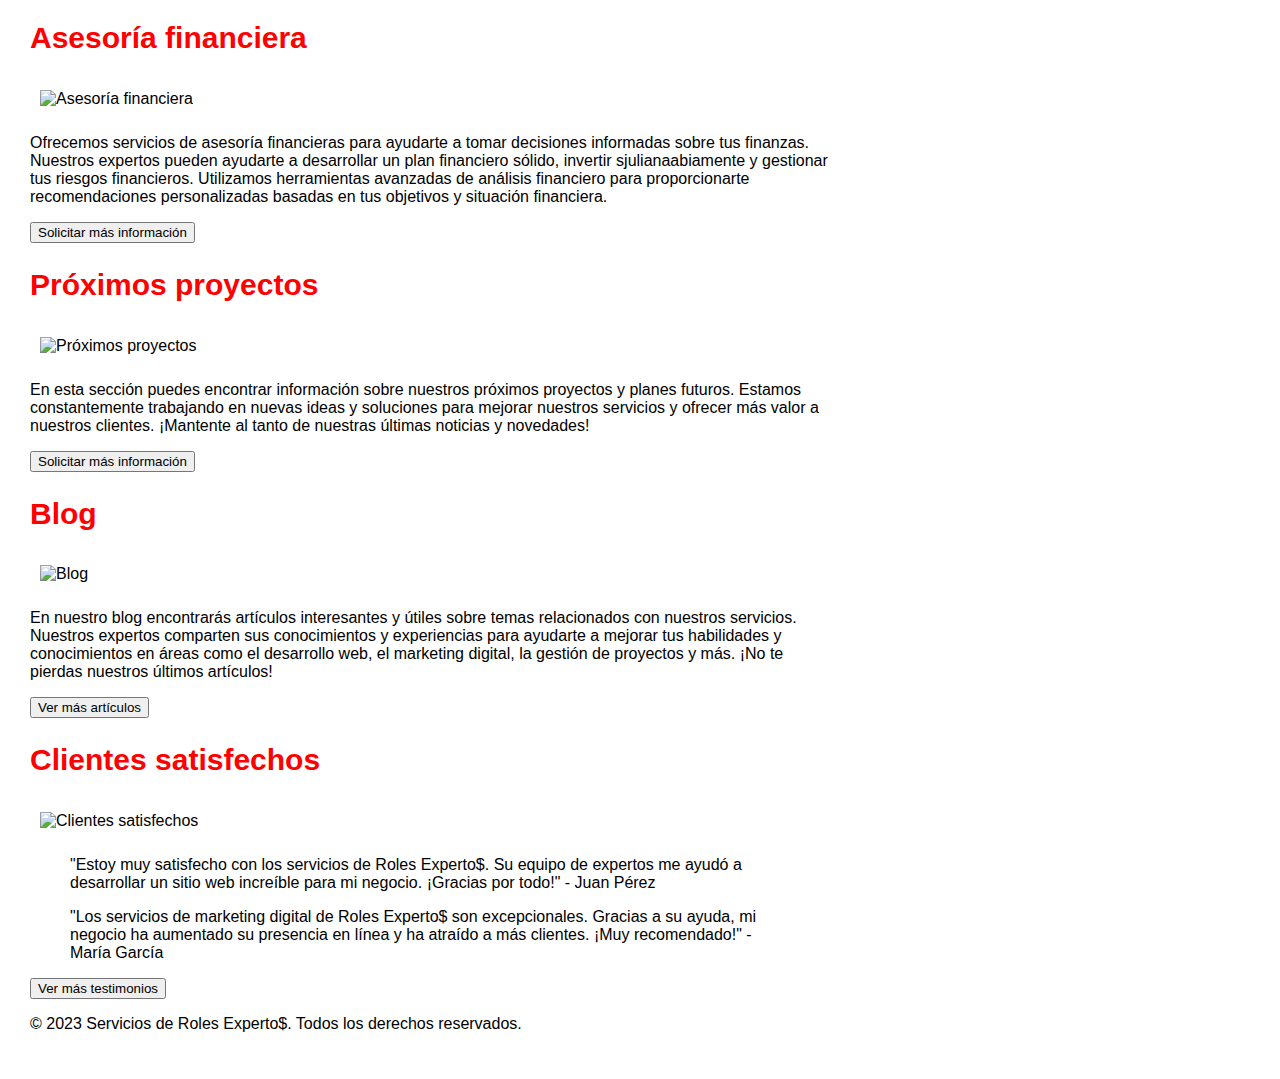
==== commit 17b98a8f: "Add files via upload" ====
--- a/Index.html
+++ b/Index.html
@@ -4,4 +4,4 @@
     </div>
     <script src="js.js"></script>
   </body>
-</html>
+</html>--- a/c.css
+++ b/c.css
@@ -27,9 +27,6 @@
   max-width: 800px;
   margin: 0 auto;
   padding: 20px;
-  display: grid;
-  grid-template-columns: repeat(auto-fit, minmax(250px, 1fr));
-  grid-gap: 20px;
 }
 
 /* Establecer el color y la alineación del texto para los encabezados h1 */
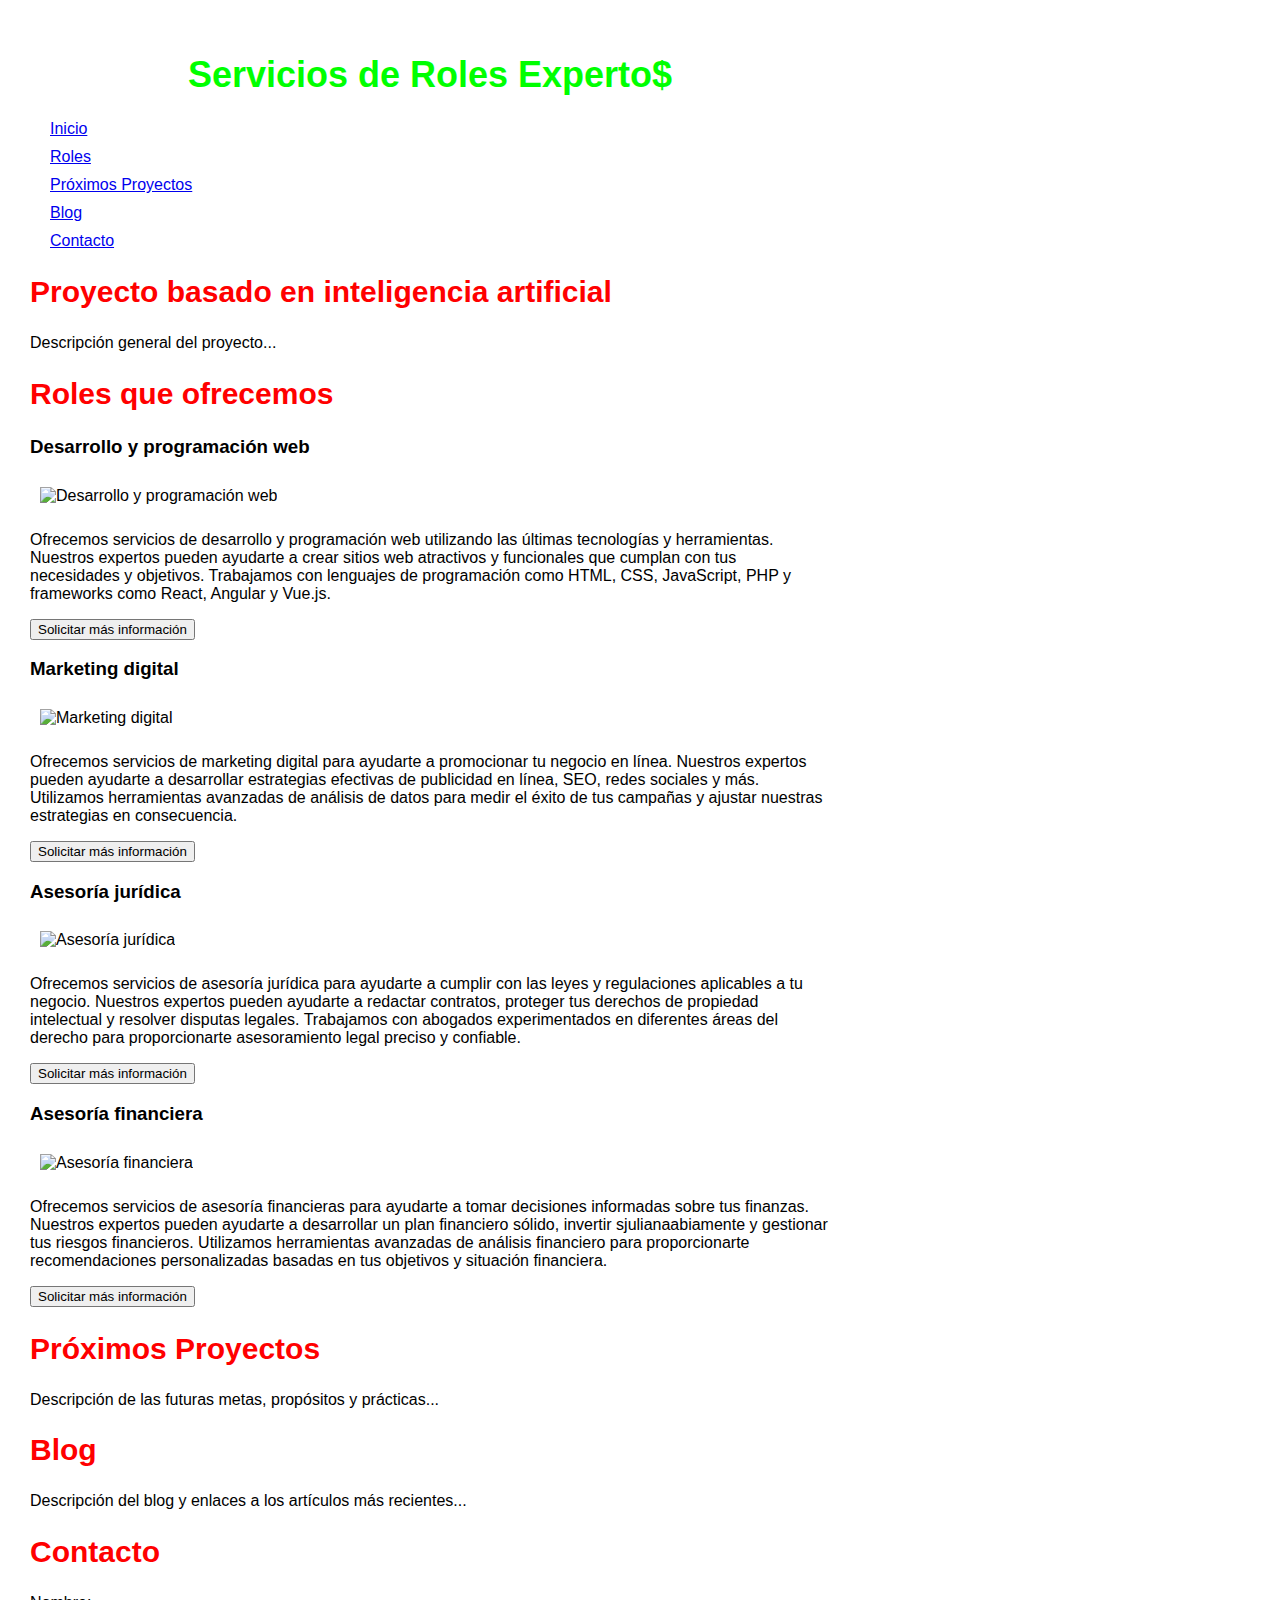
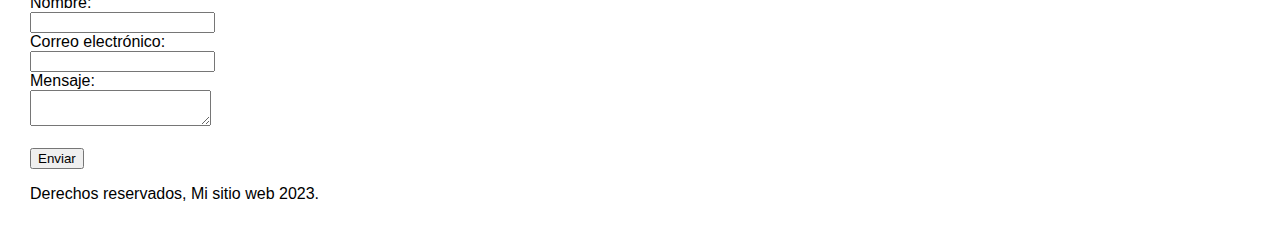
==== commit b71949ab: "Add files via upload" ====
--- a/Index.html
+++ b/Index.html
@@ -1,7 +1,102 @@
-<!DOCTYPE html> <html> <head> <title>Servicios de AI</title> <link rel="stylesheet" href="c.css"> </head> <body> <div class="container"> <header> <h1>Servicios de Roles Experto$</h1> <nav> <ul> <li><a href="#webdev">Desarrollo y programación web</a></li> <li><a href="#marketing">Marketing digital</a></li> <li><a href="#proyectos">Gestión de proyectos</a></li> <li><a href="#contable">Asesoría contable</a></li> <li><a href="#juridica">Asesoría jurídica</a></li> <li><a href="#financiera">Asesoría financiera</a></li> <li><a href="#proximos-proyectos">Próximos proyectos</a></li> <!-- Agregado --> <li><a href="#blog">Blog</a></li> <!-- Agregado --> <li><a href="#clientes-satisfechos">Clientes satisfechos</a></li> <!-- Agregado --> </ul> </nav> </header> <main> <section id="webdev"> <h2>Desarrollo y programación web</h2> <img src="https://static.vecteezy.com/system/resources/previews/000/271/024/original/vector-web-development-web-banner.jpg" alt="Desarrollo y programación web"> <p>Ofrecemos servicios de desarrollo y programación web utilizando las últimas tecnologías y herramientas. Nuestros expertos pueden ayudarte a crear sitios web atractivos y funcionales que cumplan con tus necesidades y objetivos. Trabajamos con lenguajes de programación como HTML, CSS, JavaScript, PHP y frameworks como React, Angular y Vue.js.</p> <button>Solicitar más información</button> </section> <section id="marketing"> <h2>Marketing digital</h2> <img src="https://images.pexels.com/photos/4350767/pexels-photo-4350767.jpeg?auto=compress&cs=tinysrgb&w=1260&h=750&dpr=2" alt="Marketing digital"> <p>Ofrecemos servicios de marketing digital para ayudarte a promocionar tu negocio en línea. Nuestros expertos pueden ayudarte a desarrollar estrategias efectivas de publicidad en línea, SEO, redes sociales y más. Utilizamos herramientas avanzadas de análisis de datos para medir el éxito de tus campañas y ajustar nuestras estrategias en consecuencia.</p> <button>Solicitar más información</button> </section> <section id="proyectos"> <h2>Gestión de proyectos</h2> <img src="https://images.pexels.com/photos/7948044/pexels-photo-7948044.jpeg?auto=compress&cs=tinysrgb&w=1260&h=750&dpr=2" alt="Gestión de proyectos"> <p>Ofrecemos servicios de gestión de proyectos para ayudarte a planificar y ejecutar tus proyectos de manera efectiva. Nuestros expertos pueden ayudarte a definir el alcance del proyecto, establecer un cronograma realista y gestionar los recursos necesarios para completar el proyecto con éxito. Utilizamos metodologías ágiles como Scrum y Kanban para garantizar la entrega oportuna y la satisfacción del cliente.</p> <button>Solicitar más información</button> </section> <section id="contable"> <h2>Asesoría contable</h2> <img src="https://images.pexels.com/photos/6863189/pexels-photo-6863189.jpeg?auto=compress&cs=tinysrgb&w=1260&h=750&dpr=2" alt="Asesoría contable"> <p>Ofrecemos servicios de asesoría contable para ayudarte a llevar un registro preciso y actualizado de tus finanzas. Nuestros expertos pueden ayudarte a preparar estados financieros, calcular impuestos y cumplir con las normativas contables aplicables. Utilizamos software avanzado de contabilidad para garantizar la precisión y eficiencia en nuestros servicios.</p> <button>Solicitar más información</button> </section> <section id="juridica"> <h2>Asesoría jurídica</h2> <img src="https://images.pexels.com/photos/5669602/pexels-photo-5669602.jpeg?auto=compress&cs=tinysrgb&w=1260&h=750&dpr=2" alt="Asesoría jurídica"> <p>Ofrecemos servicios de asesoría jurídica para ayudarte a cumplir con las leyes y regulaciones aplicables a tu negocio. Nuestros expertos pueden ayudarte a redactar contratos, proteger tus derechos de propiedad intelectual y resolver disputas legales. Trabajamos con abogados experimentados en diferentes áreas del derecho para proporcionarte asesoramiento legal preciso y confiable.</p> <button>Solicitar más información</button> </section> <section id="financiera"> <h2>Asesoría financiera</h2> <img src="https://images.pexels.com/photos/5980899/pexels-photo-5980899.jpeg?auto=compress&cs=tinysrgb&w=1260&h=750&dpr=2" alt="Asesoría financiera"> <p>Ofrecemos servicios de asesoría financieras para ayudarte a tomar decisiones informadas sobre tus finanzas. Nuestros expertos pueden ayudarte a desarrollar un plan financiero sólido, invertir sjulianaabiamente y gestionar tus riesgos financieros. Utilizamos herramientas avanzadas de análisis financiero para proporcionarte recomendaciones personalizadas basadas en tus objetivos y situación financiera.</p> <button>Solicitar más información</button> </section> <!-- Sección agregada --> <section id="proximos-proyectos"> <h2>Próximos proyectos</h2> <img src="https://images.pexels.com/photos/3182777/pexels-photo-3182777.jpeg?auto=compress&cs=tinysrgb&w=1260&h=750&dpr=2" alt="Próximos proyectos"> <p>En esta sección puedes encontrar información sobre nuestros próximos proyectos y planes futuros. Estamos constantemente trabajando en nuevas ideas y soluciones para mejorar nuestros servicios y ofrecer más valor a nuestros clientes. ¡Mantente al tanto de nuestras últimas noticias y novedades!</p> <button>Solicitar más información</button> </section> <!-- Sección agregada --> <section id="blog"> <h2>Blog</h2> <img src="https://images.pexels.com/photos/261662/pexels-photo-261662.jpeg?auto=compress&cs=tinysrgb&w=1260&h=750&dpr=2" alt="Blog"> <p>En nuestro blog encontrarás artículos interesantes y útiles sobre temas relacionados con nuestros servicios. Nuestros expertos comparten sus conocimientos y experiencias para ayudarte a mejorar tus habilidades y conocimientos en áreas como el desarrollo web, el marketing digital, la gestión de proyectos y más. ¡No te pierdas nuestros últimos artículos!</p> <button>Ver más artículos</button> </section> <!-- Sección agregada --> <section id="clientes-satisfechos"> <h2>Clientes satisfechos</h2> <img src="https://images.pexels.com/photos/3183150/pexels-photo-3183150.jpeg?auto=compress&cs=tinysrgb&w=1260&h=750&dpr=2" alt="Clientes satisfechos"> <blockquote> "Estoy muy satisfecho con los servicios de Roles Experto$. Su equipo de expertos me ayudó a desarrollar un sitio web increíble para mi negocio. ¡Gracias por todo!" - Juan Pérez </blockquote> <blockquote> "Los servicios de marketing digital de Roles Experto$ son excepcionales. Gracias a su ayuda, mi negocio ha aumentado su presencia en línea y ha atraído a más clientes. ¡Muy recomendado!" - María García </blockquote> <button>Ver más testimonios</button> </section> </main> <footer>
-        <p>© 2023 Servicios de Roles Experto$. Todos los derechos reservados.</p>
-      </footer>
-    </div>
-    <script src="js.js"></script>
-  </body>
-</html>+<!DOCTYPE html>
+<html>
+<head>
+  <title>Servicios de AI</title>
+  <link rel="stylesheet" href="c.css">
+</head>
+<body>
+  <div class="container">
+    <header>
+      <h1>Servicios de Roles Experto$</h1>
+      <!-- Menú de navegación -->
+      <nav>
+        <ul>
+          <li><a href="#home">Inicio</a></li>
+          <li><a href="#roles">Roles</a></li>
+          <li><a href="#proyectos">Próximos Proyectos</a></li>
+          <li><a href="#blog">Blog</a></li>
+          <li><a href="#contacto">Contacto</a></li>
+        </ul>
+      </nav>
+    </header>
+
+    <main>
+      <!-- Sección de Inicio -->
+      <section id="home">
+        <h2>Proyecto basado en inteligencia artificial</h2>
+        <p>Descripción general del proyecto...</p>
+      </section>
+
+      <!-- Sección de Roles -->
+      <section id="roles">
+        <h2>Roles que ofrecemos</h2>
+
+        <!-- Desarrollo y programación web -->
+        <article id="webdev">
+          <h3>Desarrollo y programación web</h3>
+          <img src="https://static.vecteezy.com/system/resources/previews/000/271/024/original/vector-web-development-web-banner.jpg" alt="Desarrollo y programación web">
+          <p>Ofrecemos servicios de desarrollo y programación web utilizando las últimas tecnologías y herramientas. Nuestros expertos pueden ayudarte a crear sitios web atractivos y funcionales que cumplan con tus necesidades y objetivos. Trabajamos con lenguajes de programación como HTML, CSS, JavaScript, PHP y frameworks como React, Angular y Vue.js.</p>
+          <button>Solicitar más información</button>
+        </article>
+
+        <!-- Marketing digital -->
+        <article id="marketing">
+          <h3>Marketing digital</h3>
+          <img src="https://images.pexels.com/photos/4350767/pexels-photo-4350767.jpeg?auto=compress&cs=tinysrgb&w=1260&h=750&dpr=2" alt="Marketing digital">
+          <p>Ofrecemos servicios de marketing digital para ayudarte a promocionar tu negocio en línea. Nuestros expertos pueden ayudarte a desarrollar estrategias efectivas de publicidad en línea, SEO, redes sociales y más. Utilizamos herramientas avanzadas de análisis de datos para medir el éxito de tus campañas y ajustar nuestras estrategias en consecuencia.</p>
+          <button>Solicitar más información</button>
+        </article>
+
+        <!-- Asesoría jurídica -->
+        <article id="juridica">
+          <h3>Asesoría jurídica</h3>
+          <img src="https://images.pexels.com/photos/5669602/pexels-photo-5669602.jpeg?auto=compress&cs=tinysrgb&w=1260&h=750&dpr=2" alt="Asesoría jurídica">
+          <p>Ofrecemos servicios de asesoría jurídica para ayudarte a cumplir con las leyes y regulaciones aplicables a tu negocio. Nuestros expertos pueden ayudarte a redactar contratos, proteger tus derechos de propiedad intelectual y resolver disputas legales. Trabajamos con abogados experimentados en diferentes áreas del derecho para proporcionarte asesoramiento legal preciso y confiable.</p>
+          <button>Solicitar más información</button>
+        </article>
+
+        <!-- Asesoría financiera -->
+        <article id="financiera">
+          <h3>Asesoría financiera</h3>
+          <img src="https://images.pexels.com/photos/5980899/pexels-photo-5980899.jpeg?auto=compress&cs=tinysrgb&w=1260&h=750&dpr=2" alt="Asesoría financiera">
+          <p>Ofrecemos servicios de asesoría financieras para ayudarte a tomar decisiones informadas sobre tus finanzas. Nuestros expertos pueden ayudarte a desarrollar un plan financiero sólido, invertir sjulianaabiamente y gestionar tus riesgos financieros. Utilizamos herramientas avanzadas de análisis financiero para proporcionarte recomendaciones personalizadas basadas en tus objetivos y situación financiera.</p>
+          <button>Solicitar más información</button>
+        </article>
+      </section>
+
+      <!-- Sección de Próximos Proyectos -->
+      <section id="proyectos">
+        <h2>Próximos Proyectos</h2>
+        <p>Descripción de las futuras metas, propósitos y prácticas...</p>
+      </section>
+
+      <!-- Sección de Blog -->
+      <section id="blog">
+        <h2>Blog</h2>
+        <p>Descripción del blog y enlaces a los artículos más recientes...</p>
+      </section>
+
+      <!-- Sección de Contacto -->
+      <section id="contacto">
+        <h2>Contacto</h2>
+        <form>
+          <label for="name">Nombre:</label><br>
+          <input type="text" id="name" name="name"><br>
+          <label for="email">Correo electrónico:</label><br>
+          <input type="email" id="email" name="email"><br>
+          <label for="message">Mensaje:</label><br>
+          <textarea id="message" name="message"></textarea><br><br>
+          <input type="submit" value="Enviar">
+        </form>
+      </section>
+
+    </main>
+
+    <!-- Pie de página -->
+    <footer>
+      <p>Derechos reservados, Mi sitio web 2023.</p>
+    </footer>
+
+  </div>
+</body>
+</html>
--- a/c.css
+++ b/c.css
@@ -1,3 +1,4 @@
+
 /* Establecer colores personalizados utilizando variables CSS */
 :root {
   --color-primary: #00FF00;
